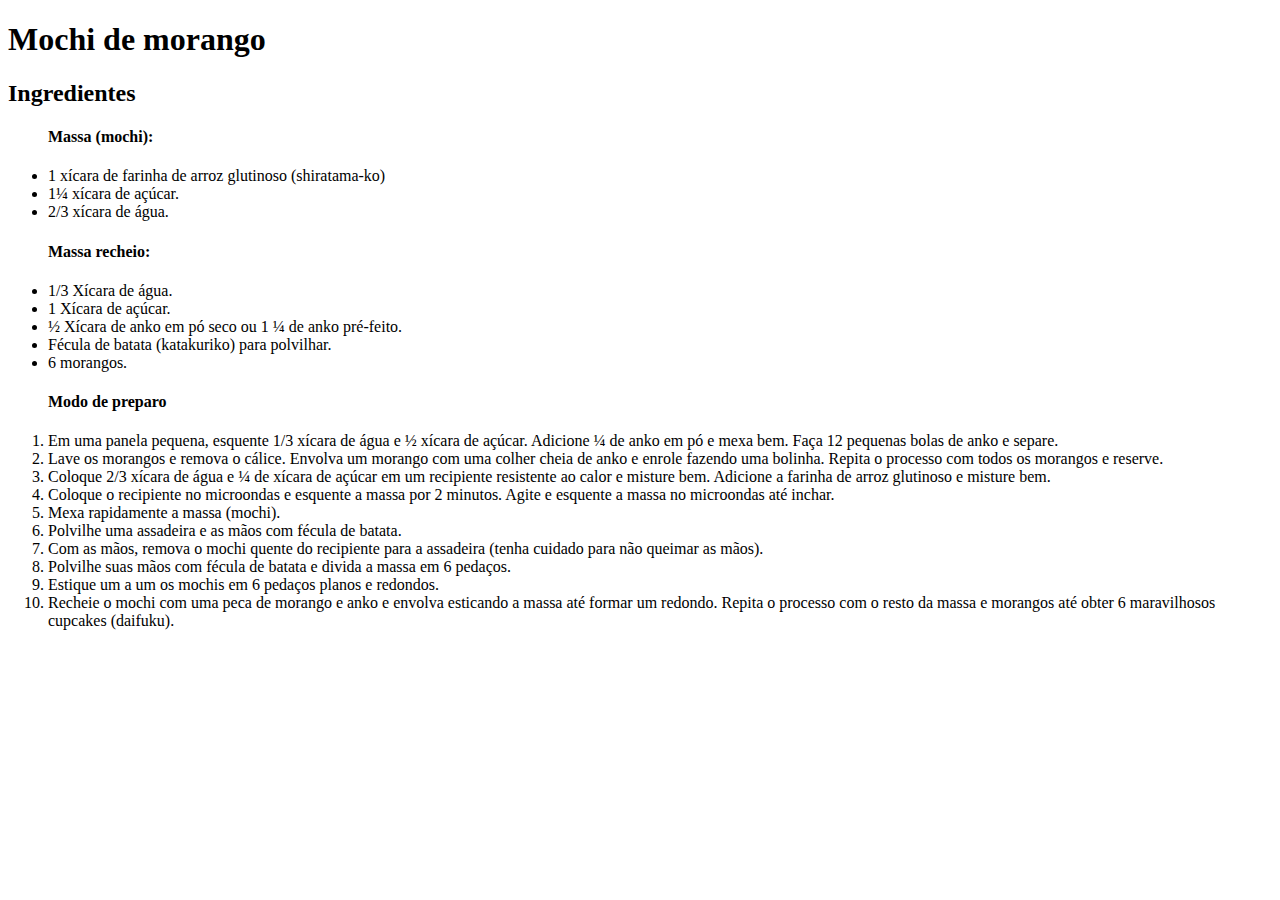
==== sous-chef/chef.html @ 70e7ff93 ":strawberry: code improvement" ====
<!DOCTYPE html>
<html lang="pt-br">
<head>

    <meta charset="UTF-8">
    <meta name="viewport" content="width=device-width, initial-scale=1.0">
    <link rel="icon" href="./assets/cherry-blossom.png" type="icon-blossom-flower"/>
    <link rel="stylesheet" type="text/css" href="./style.css">
    <title>Japan Recipes</title>

</head>

<body>
    <div class="title"><h1>Mochi de morango</h1></div>
    <h2>Ingredientes</h2>
    
 <ul> <h4>Massa (mochi):</h4>
    <li>1 xícara de farinha de arroz glutinoso (shiratama-ko)
    </li>
    <li>1¼ xícara de açúcar.
    </li>
    <li>2/3 xícara de água.
    </li>
 </ul>

 <ul> <h4>Massa recheio:</h4>
    <li>1/3 Xícara de água.
    </li>
    <li>1 Xícara de açúcar.  
    </li>
    <li>½ Xícara de anko em pó seco ou 1 ¼ de anko pré-feito.
    </li>
    <li>Fécula de batata (katakuriko) para polvilhar.
    </li>
    <li>6 morangos.
    </li>   
 </ul>
<ol><h4>Modo de preparo</h4>
<li>Em uma panela pequena, esquente 1/3 xícara de água e ½ xícara de açúcar. Adicione ¼ de anko em pó e mexa bem. Faça 12 pequenas bolas de anko e separe.
</li>
<li>Lave os morangos e remova o cálice. Envolva um morango com uma colher cheia de anko e enrole fazendo uma bolinha. Repita o processo com todos os morangos e reserve.
</li>
<li>Coloque 2/3 xícara de água e ¼ de xícara de açúcar em um recipiente resistente ao calor e misture bem. Adicione a farinha de arroz glutinoso e misture bem.
</li>
<li>Coloque o recipiente no microondas e esquente a massa por 2 minutos. Agite e esquente a massa no microondas até inchar.
</li>
<li>Mexa rapidamente a massa (mochi).
</li>
<li>Polvilhe uma assadeira e as mãos com fécula de batata.
</li>
<li>Com as mãos, remova o mochi quente do recipiente para a assadeira (tenha cuidado para não queimar as mãos).
</li>
<li>Polvilhe suas mãos com fécula de batata e divida a massa em 6 pedaços.
</li>
<li>Estique um a um os mochis em 6 pedaços planos e redondos.
</li>
<li>Recheie o mochi com uma peca de morango e anko e envolva esticando a massa até formar um redondo. Repita o processo com o resto da massa e morangos até obter 6 maravilhosos cupcakes (daifuku).
</li>
</ol>
</body>

</html>
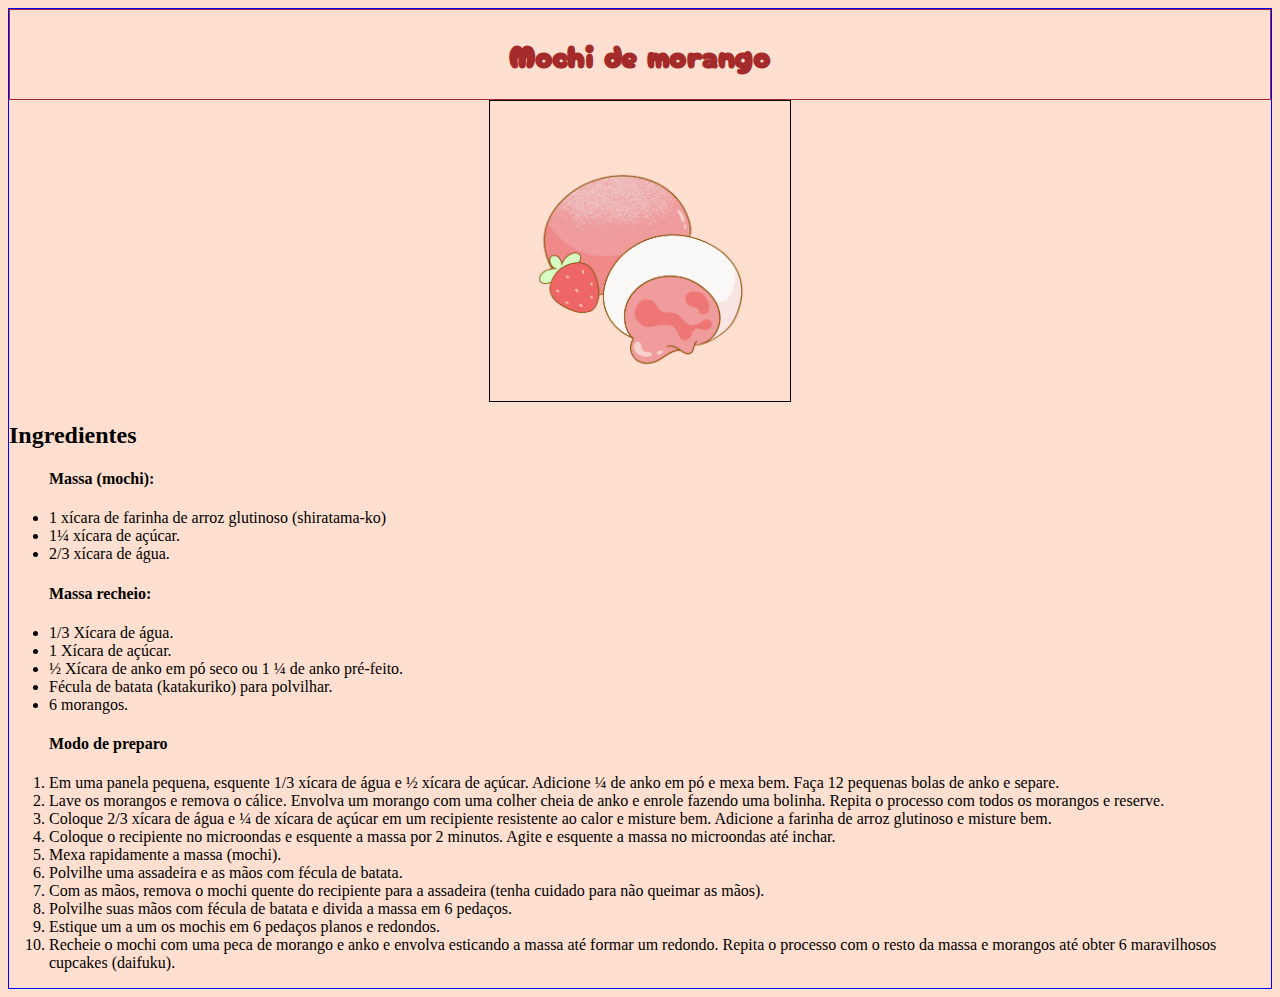
==== commit b143e79a: ":strawberry: add image" ====
--- a/sous-chef/chef.html
+++ b/sous-chef/chef.html
@@ -12,6 +12,9 @@
 
 <body>
     <div class="title"><h1>Mochi de morango</h1></div>
+
+    <img  src="./assets/mochi.png" alt="ilustração mochi de morango">
+    
     <h2>Ingredientes</h2>
     
  <ul> <h4>Massa (mochi):</h4>
--- a/sous-chef/style.css
+++ b/sous-chef/style.css
@@ -0,0 +1,28 @@
+.title{
+    text-align: center;
+    font-family: Verdana, Geneva, Tahoma, sans-serif;
+    color: brown;
+    font-family: CherryBomb;
+    border: 1px solid;
+}
+
+@font-face {
+    font-family: CherryBomb;
+    src: url(./assets/fonts/CherryBombOne-Regular.woff);
+    src: url(./assets/fonts/CherryBombOne-Regular.woff2);
+}
+
+img{
+    border: 1px solid black;
+    width: 300px;
+    height: 300px;
+    display: block;
+    margin-left: auto;
+    margin-right: auto;
+
+}
+
+body {
+    background-color: #ffdfd0;
+    border: 1px solid blue;
+}